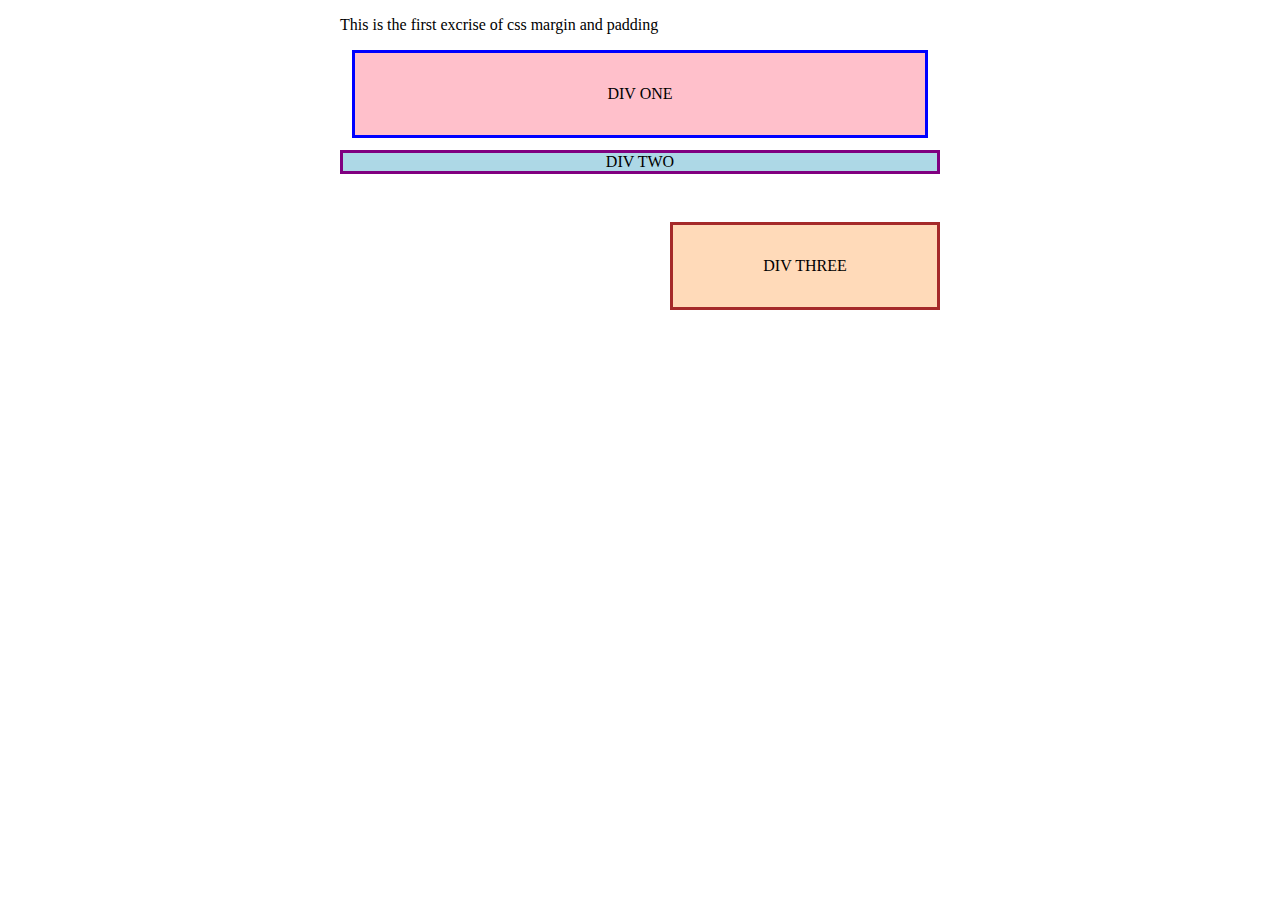
==== css/index.html @ 028bc136 "I am trying to add the css and index page to this repos." ====
<!DOCTYPE html>
<html lang="en">
  <head>
    <meta charset="UTF-8">
    <title>CSS Pratice</title>
    <link rel="stylesheet" href="css/style.css">
  </head>
  <body>

<p>This is the first excrise of css margin and padding</p>

<div class="one"> 
    DIV ONE
    </div> 

<div class="two">
    DIV TWO
</div>


<div class="three">
    DIV THREE
</div>










  </body>
  </html>
---- css/css/style.css ----
body {
    max-width: 600px;
    margin:0 auto;
}

.one {
    background:pink;
    border: 3px solid blue;
    padding: 32px;
    margin: 12px;
    text-align: center;
}

.two {
    background: lightblue;
    border: 3px solid purple;
    margin-bottom: 48px;
    text-align: center;
}

.three {
    background: peachpuff;
    border: 3px solid brown;
    width: 200px;
    padding: 32px;
    margin-left: auto;
    text-align: center;
}
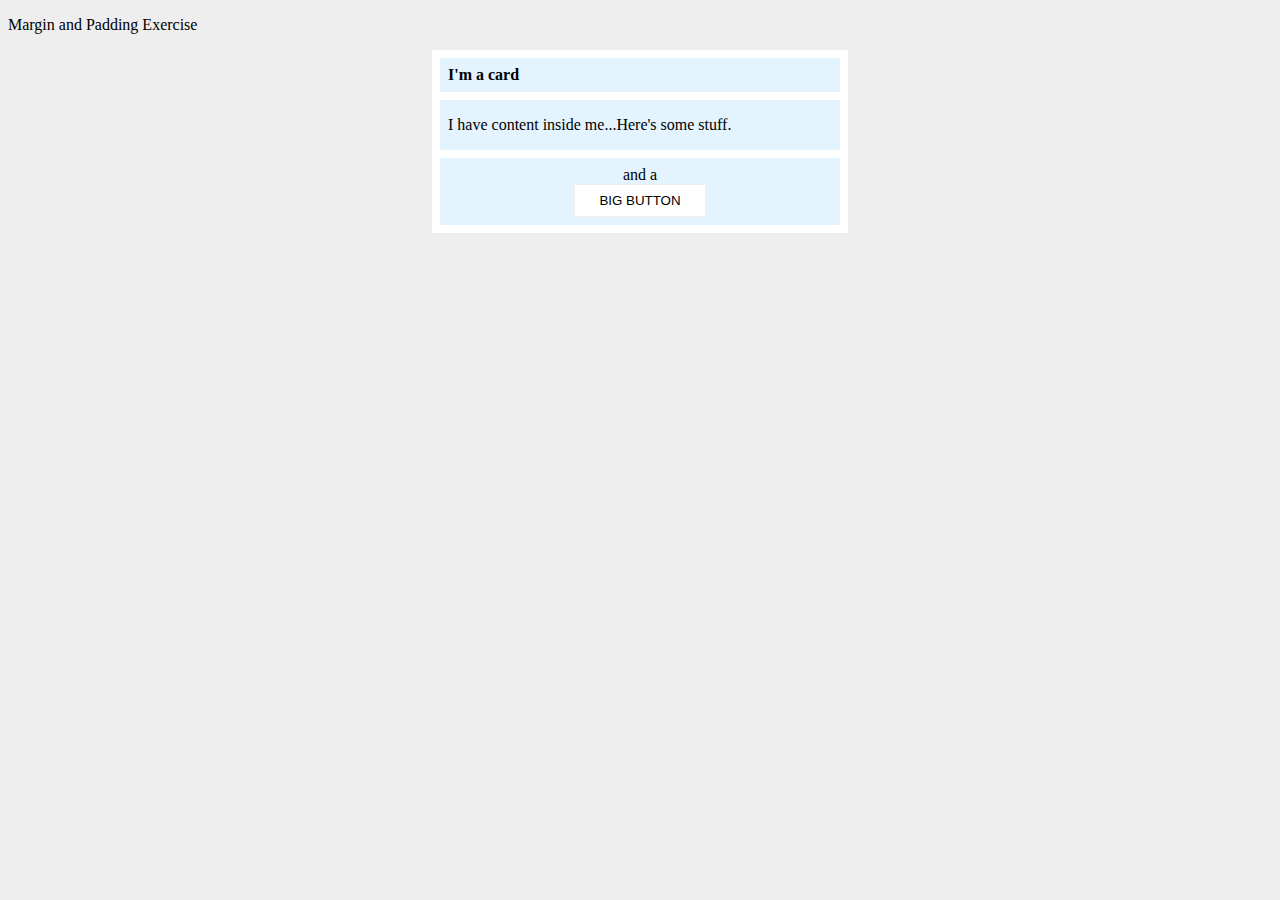
==== commit 94da44cb: "I finished the second margin and padding" ====
--- a/css/index.html
+++ b/css/index.html
@@ -7,21 +7,13 @@
   </head>
   <body>
 
-<p>This is the first excrise of css margin and padding</p>
+<p>Margin and Padding Exercise</p>
 
-<div class="one"> 
-    DIV ONE
-    </div> 
-
-<div class="two">
-    DIV TWO
+<div class="card">
+  <h1 class="title">I'm a card</h1>
+  <div class="content">I have content inside me...Here's some stuff.</div>
+<div class="button-container">and a<button>BIG BUTTON</button></div>
 </div>
-
-
-<div class="three">
-    DIV THREE
-</div>
-
 
 
 
--- a/css/css/style.css
+++ b/css/css/style.css
@@ -1,28 +1,34 @@
-body {
-    max-width: 600px;
-    margin:0 auto;
+body { 
+    background: #eee;
+    font-family: san-serif;
 }
-
-.one {
-    background:pink;
-    border: 3px solid blue;
-    padding: 32px;
-    margin: 12px;
+.card {
+    width: 400px;
+    background: #fff;
+    margin: 16px auto;
+    padding: 8px
+}
+.title {
+    background: #e3f4ff;
+    margin-top: 0;
+    margin-bottom: 8px;
+    font-size: 16px;
+    padding: 8px;
+}
+.content {
+    background: #e3f4ff;
+    margin-bottom: 8px;
+    padding: 16px 8px;
+}
+.button-container {
+    background: #e3f4ff;
     text-align: center;
+    padding: 8px;
 }
-
-.two {
-    background: lightblue;
-    border: 3px solid purple;
-    margin-bottom: 48px;
-    text-align: center;
-}
-
-.three {
-    background: peachpuff;
-    border: 3px solid brown;
-    width: 200px;
-    padding: 32px;
-    margin-left: auto;
-    text-align: center;
+button {
+    display: block;
+    background: white;
+    border: 1px solid #eee;
+    margin: 0 auto; 
+    padding: 8px 24px; 
 }